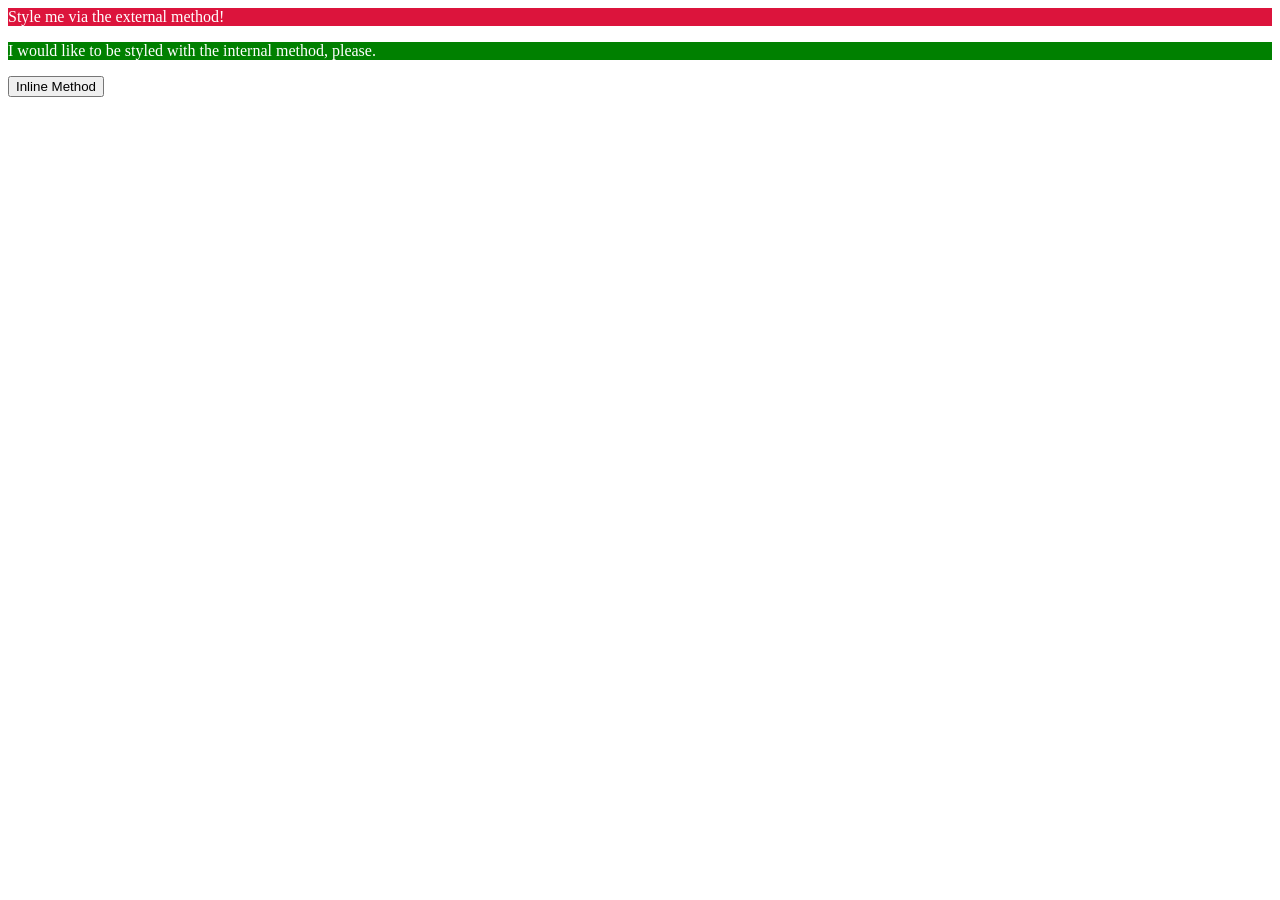
==== foundations/intro-to-css/01-css-methods/index.html @ 3a2e2045 "Add link element and style element to index.html Link index.html to style.css via link element. Styl" ====
<!DOCTYPE html>
<html lang="en">
  <head>
    <meta charset="UTF-8">
    <meta http-equiv="X-UA-Compatible" content="IE=edge">
    <meta name="viewport" content="width=device-width, initial-scale=1.0">
    <title>Methods for Adding CSS</title>
    <link href="./style.css" rel="stylesheet">

    <style>
      p{
        color: white;
        background-color:green;
      }
    </style>
  </head>
  <body>
    <div>Style me via the external method!</div>
    <p>I would like to be styled with the internal method, please.</p>
    <button>Inline Method</button>
  </body>
</html>
---- foundations/intro-to-css/01-css-methods/style.css ----
div{
    color: white;
    background-color: crimson;
}
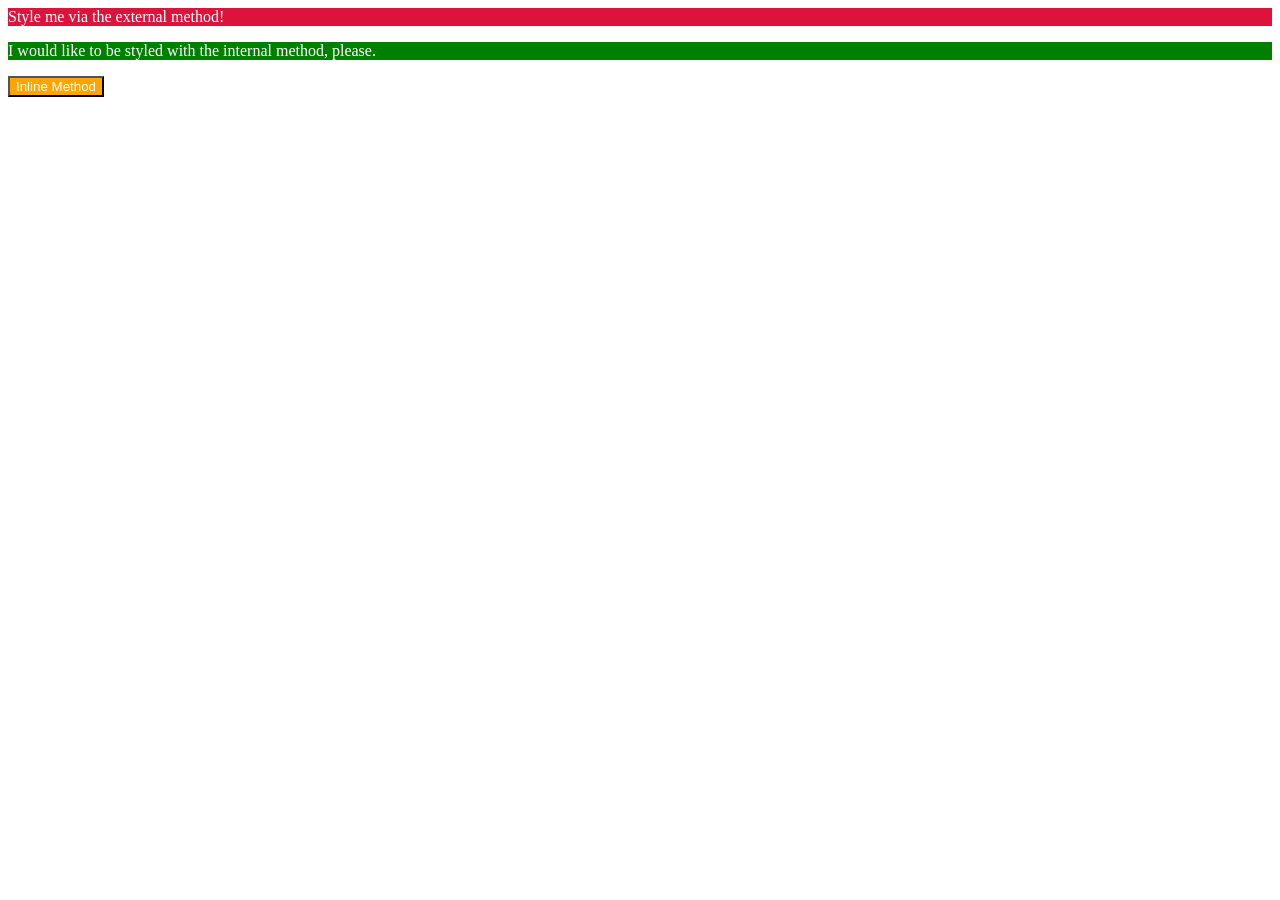
==== commit ea9ebc25: "Add style attribute to button element in index.html Specify values for color and background-color at" ====
--- a/foundations/intro-to-css/01-css-methods/index.html
+++ b/foundations/intro-to-css/01-css-methods/index.html
@@ -17,6 +17,6 @@
   <body>
     <div>Style me via the external method!</div>
     <p>I would like to be styled with the internal method, please.</p>
-    <button>Inline Method</button>
+    <button style="color: white; background-color: orange;">Inline Method</button>
   </body>
 </html>
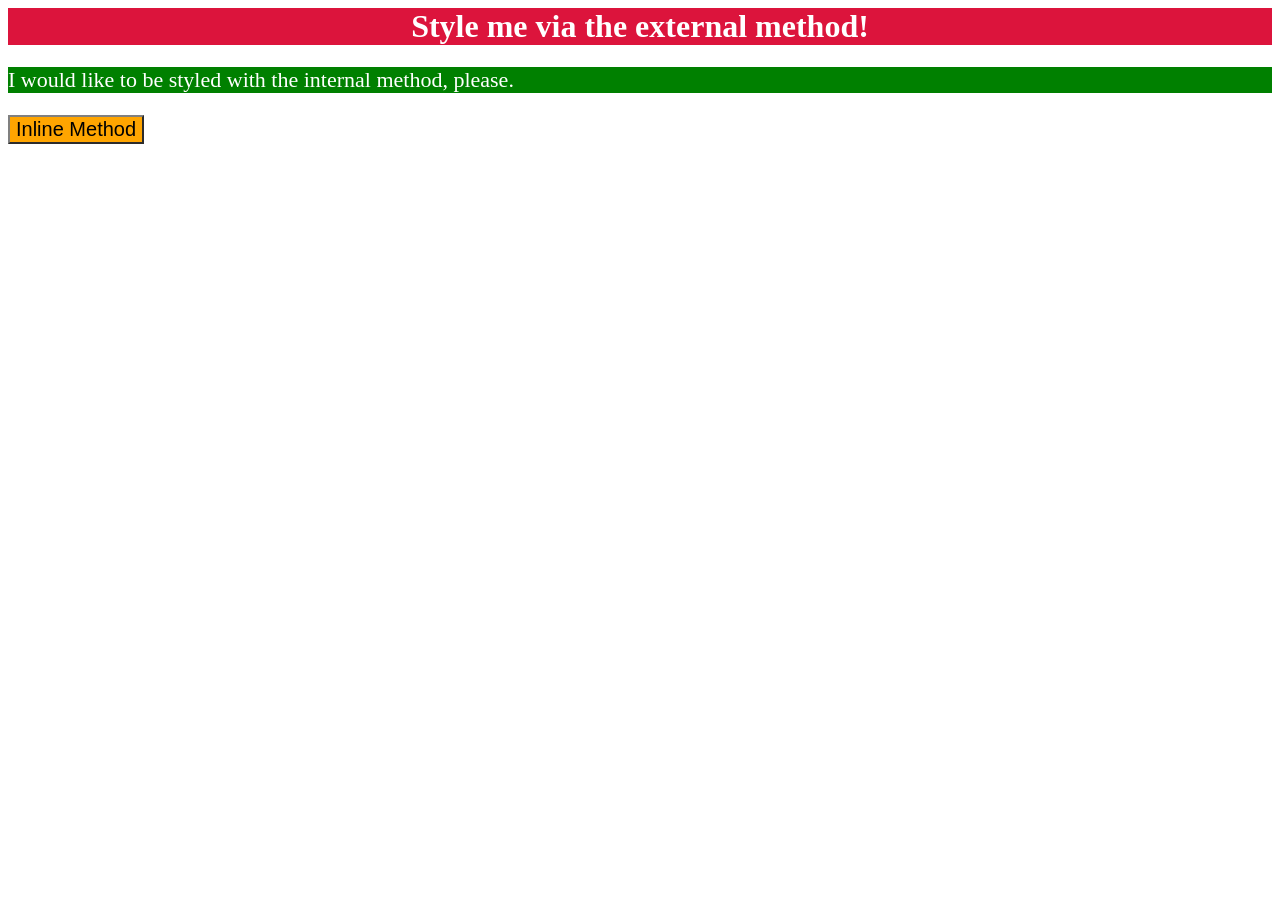
==== commit 31afae5d: "Add styling attributes to <button> and <style> elements Add font-size to style, and font-size and bo" ====
--- a/foundations/intro-to-css/01-css-methods/index.html
+++ b/foundations/intro-to-css/01-css-methods/index.html
@@ -11,12 +11,13 @@
       p{
         color: white;
         background-color:green;
+        font-size: 22px;
       }
     </style>
   </head>
   <body>
     <div>Style me via the external method!</div>
     <p>I would like to be styled with the internal method, please.</p>
-    <button style="color: white; background-color: orange;">Inline Method</button>
+    <button style="color: black; background-color: orange; font-size: 20px; border-color: grey;">Inline Method</button>
   </body>
 </html>
--- a/foundations/intro-to-css/01-css-methods/style.css
+++ b/foundations/intro-to-css/01-css-methods/style.css
@@ -1,4 +1,7 @@
 div{
     color: white;
     background-color: crimson;
+    font-size: 32px;
+    text-align: center;
+    font-weight: bold;
 }
